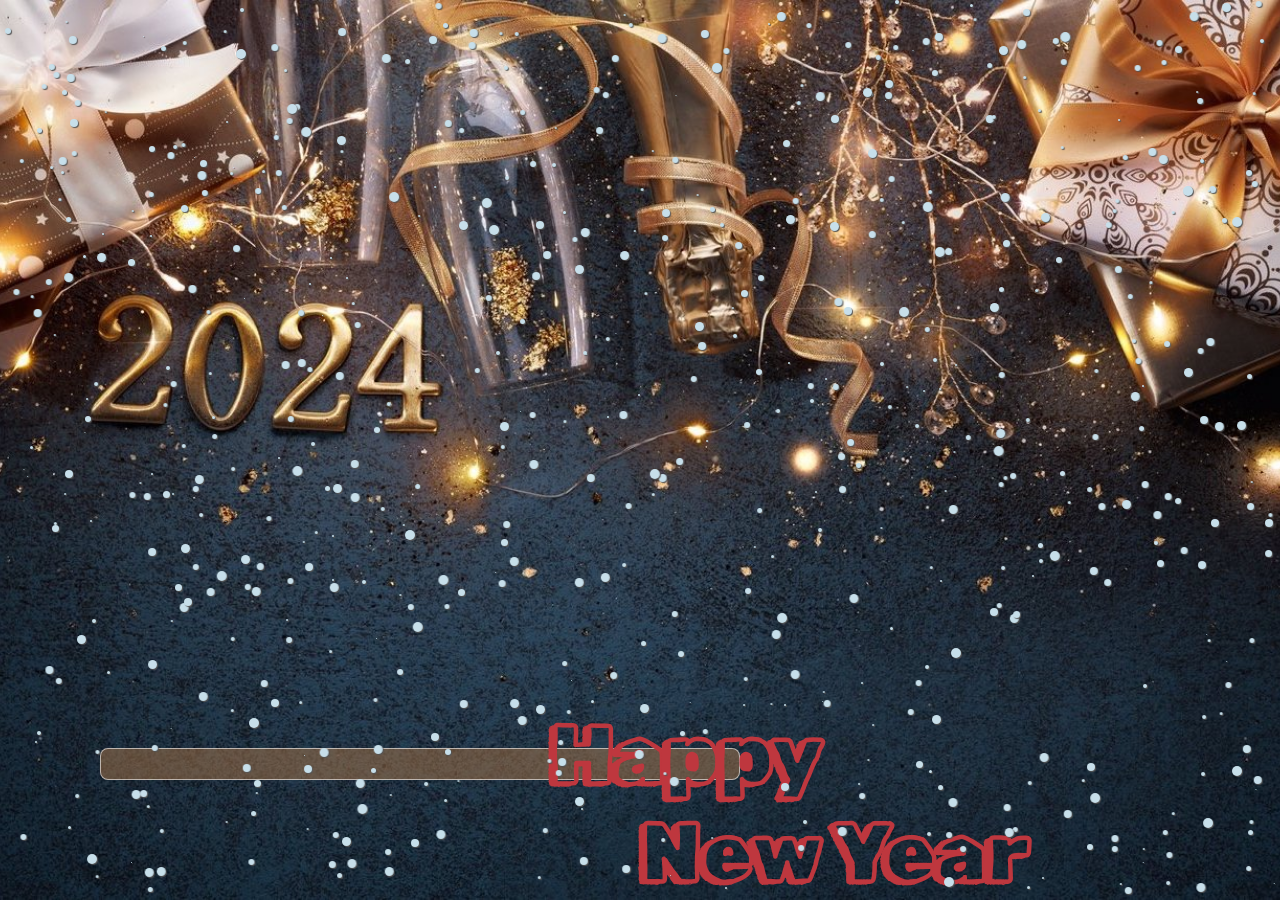
==== show.html @ 7124718f "Add files via upload" ====
<!DOCTYPE html>
<html lang="en">

<head>
    <meta charset="UTF-8">
    <meta name="viewport" content="width=device-width, initial-scale=1.0">
    <title>🤫 Surprise 🤫</title>
    <link rel="stylesheet" href="style.css">
    <link rel="preconnect" href="https://fonts.googleapis.com">
<link rel="preconnect" href="https://fonts.gstatic.com" crossorigin>
<link href="https://fonts.googleapis.com/css2?family=Abril+Fatface&family=Courgette&family=Noto+Serif:ital,wght@0,400;0,500;0,600;0,700;1,400;1,500;1,600;1,700&family=Rubik+Doodle+Shadow&display=swap" rel="stylesheet">
    <link href="https://cdn.jsdelivr.net/npm/bootstrap@5.0.2/dist/css/bootstrap.min.css" rel="stylesheet"
        integrity="sha384-EVSTQN3/azprG1Anm3QDgpJLIm9Nao0Yz1ztcQTwFspd3yD65VohhpuuCOmLASjC" crossorigin="anonymous">
</head>

<body>
    <div class="wrap-container">      
        <div class="banner">
            <div class="wish">
                <script>
                    const params = new URLSearchParams(window.location.search);
                    const username = params.get('username');

                    if (username) {
                        document.write(
                            '<p>Dear, <span id=nameclr>' + username + '</span>😍<br> Wishing you and your family a New Year filled with <span id=nameclr> joy </span>😊, <span id=nameclr>laughter 😁</span>, and <span id=nameclr>unforgettable</span> moments 🤩. May the coming year bring you closer to your <span id=nameclr>dreams</span> and shower you with <span id=nameclr>love</span> and <span id=nameclr>prosperity</span> 💖. 🌟 May each day be a new opportunity to create <span id=nameclr>beautiful</span> memories and cherish the moments with your loved ones 🥰. 🥂 <span id=nameclr>Happy New Year!</span> 🎉✨ <br>Warmest wishes, <br><span id=nameclr>Abel C Varghese</span> 😎</p > '
                        );
                    }
                </script>
            </div>
            <div class="bubble">
                <h1>
                    <pre>
                    Happy 
                          New Year
                </pre>
                </h1>
            </div>
        </div>
    </div>
</body>

<script src="./js/snowfall.min.js"></script>
<script>
    snowFall.snow(document.querySelector(".banner"), {
        round: true,
        minSize: 1,
        maxSize: 10,
        shadow: true,
        flakeCount: 600,
        flakeColor: "#c7dfea"
    });
</script>
<script src="./js/app.js"></script>
<script src="https://cdn.jsdelivr.net/npm/bootstrap@5.0.2/dist/js/bootstrap.bundle.min.js"
    integrity="sha384-MrcW6ZMFYlzcLA8Nl+NtUVF0sA7MsXsP1UyJoMp4YLEuNSfAP+JcXn/tWtIaxVXM"
    crossorigin="anonymous"></script>

</html>
---- style.css ----
* {
    box-sizing: border-box;
    font-family: 'Abril Fatface';
    font-family: 'Rubik Doodle Shadow';
    font-family: 'Courgette';
    font-family: 'Noto Serif';
    margin: 0;
    padding: 0;
}

.loader {
    position: relative;
    width: 100%;
    height: 100vh;
    background: black;
    display: flex;
    justify-content: center;
    align-items: center;
    background: url(./img/santa.jpg);
    background-repeat: no-repeat;
    background-position: center;
    background-size: cover;
}
.toast-msg{
    position: absolute;
    background-color: transparent;
    top: -40px;
    text-align: center;
    left: 50%;
    transform: translateX(-50%);
    width: 100%;
    animation: colorchange 3s linear 0s infinite;
}
@keyframes colorchange {
    0%,100%{
        color: white;
    }
    10%,90%{
        color: green;
    }
    20%,80%{
        color: yellow;
    }
    30%,70%{
        color: blue;
    }
    40%,60%{
        color: red;
    }
    50%{
        color: orange;
    }
}
.loader .form {
    width: 50%;
    height: 60%;
    display: flex;
    flex-direction: column;
    justify-content: center;
    align-items: center;
    background-color: #0c1842ad;
    color: white;
    position: relative;
    border-radius: 10px;
}

.loader .form #santa {
    position: absolute;
    width: 18%;
    right: 0;
    bottom: 0;
}
.loader .form .info{
    text-align: center;
    margin-bottom: 35px;
}
.loader .form .info .typing-text {
    overflow: hidden;
    color: #ffffff;
    font-size: 24px;
    animation: typing 4s steps(40) ;
    text-shadow: 3px -1px 2px #d90100;
}

@keyframes typing {
    from {
        opacity: 0;
    }
    to {
        opacity: 100%;
    }
}
.sub-btn{
    display: flex;
    justify-content: center;
    margin-top: 10px;
}
#uinput{
    text-shadow: 3px -1px 2px #d90100;
}
#uname{
    border: 1px solid white;
    outline: none;
    background: transparent;
    border-radius: 6px;
    padding: 0px 10px;
    color: white;
}
#uname:focus{
    color: white;
    box-shadow: 0px 0px 12px 0px #d90100;
}
.noshadow{
    text-shadow: none;
}
.sub-btn #submit{
    border: 1px solid white;
    outline: none;
    background: transparent;
    color: white;
    padding: 5px 20px;
    border-radius: 9px;
    box-shadow: 1px 1px 4px 0px white;
    text-shadow: 3px -1px 2px #d90100;
}
.sub-btn #submit:hover{
    box-shadow: 0px 0px 12px 0px #d90100;
}
.wrap-container {
    background: url(./img/img.jpg);
    height: 100vh;
    background-position: center;
    background-repeat: no-repeat;
    background-size: cover;
    overflow: hidden;
    position: relative;
    animation: animColor 1s linear infinite;
    
}
#nameclr{
    color: blue;
    font-weight: 900;
    text-transform: uppercase;
}
.banner {
    height: 100%;
    position: relative;
}
.banner .wish{
    position: absolute;
    background-color: #a3734987;
    width: 50%;
    bottom: 120px;
    margin-left: 100px;
    padding: 15px 15px;
    color: #fef8d2;
    border-radius: 8px;
    border: 1px solid #ffffff94;
    font-size: 20px;
}
.banner .wish p{
    font-family: 'Noto Serif';
    animation: typing 8s steps(40) ;
}

@keyframes animColor {
    100% {
        filter: hue-rotate(360deg);
    }
}

@keyframes animate {
    0% {
        background-position: 0 0;
    }

    100% {
        background-position: 0 550px;
    }
}

.bubble pre {
    font-size: 82px;
    color: #be373e;
    animation: bubble 7s linear infinite;
    font-family: 'Rubik Doodle Shadow'
}

.bubble {
    width: 100%;
    display: flex;
    align-items: center;
    justify-content: space-around;
    position: absolute;
    bottom: -100px;
   
}

@keyframes bubble {
    0% {
        transform: translatex(40vh);
        opacity: 0;
    }

    50% {
        opacity: 1;
    }

    70% {
        opacity: 1;
    }

    100% {
        transform: translateY(-70vh);
        opacity: 0;
    }
}

/* Responsive */
@media only screen and (max-width: 768px) {
    .loader .form {
        width: 90%;
    }

    .loader .form #santa {
        width: 25%;
    }

    #uname {
        width: 90%;
    }

    .banner .wish {
        width: 90%;
        left: -80px;
    }
    .loader .form .info .typing-text{
        font-size: 16px;
    }
    #uinput{
        font-size: 16px;
    }
    #uname{
        width: 80%;
    }
    .sub-btn #submit{
        font-size: 16px;
        padding: 2px 15px;
    }
    .banner .wish p{
        font-size: 16px
    }
    .bubble pre{
        font-size: 35px;
        animation: bubblenew 7s linear infinite;
    }
    @keyframes bubblenew {
        0% {
            transform: translatex(40vh);
            opacity: 0;
        }
    
        50% {
            opacity: 1;
        }
    
        70% {
            opacity: 1;
        }
    
        100% {
            transform: translateY(-90vh);
            opacity: 0;
        }
    }
}
@media only screen and (max-width: 480px) {
    .toast{
        opacity: 1 !important;
        background-color: transparent;
    }
}
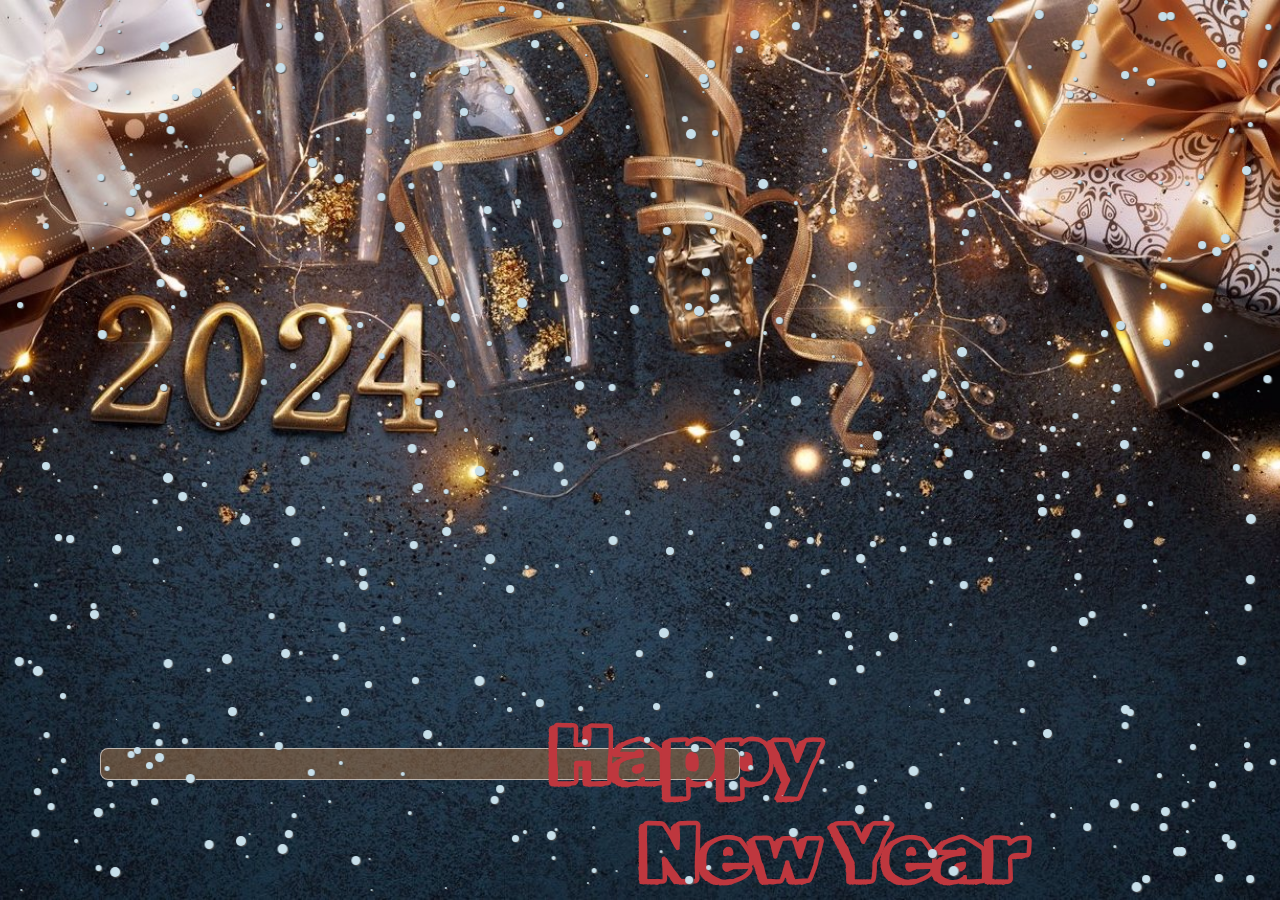
==== commit 58447b28: "updated" ====
--- a/show.html
+++ b/show.html
@@ -20,6 +20,7 @@
                 <script>
                     const params = new URLSearchParams(window.location.search);
                     const username = params.get('username');
+                    console.log(username);
 
                     if (username) {
                         document.write(
--- a/style.css
+++ b/style.css
@@ -30,6 +30,7 @@
     transform: translateX(-50%);
     width: 100%;
     animation: colorchange 3s linear 0s infinite;
+    display: none;
 }
 @keyframes colorchange {
     0%,100%{
@@ -218,6 +219,9 @@
 
 /* Responsive */
 @media only screen and (max-width: 768px) {
+    .toast-msg{
+        display: block;
+    }
     .loader .form {
         width: 90%;
     }
